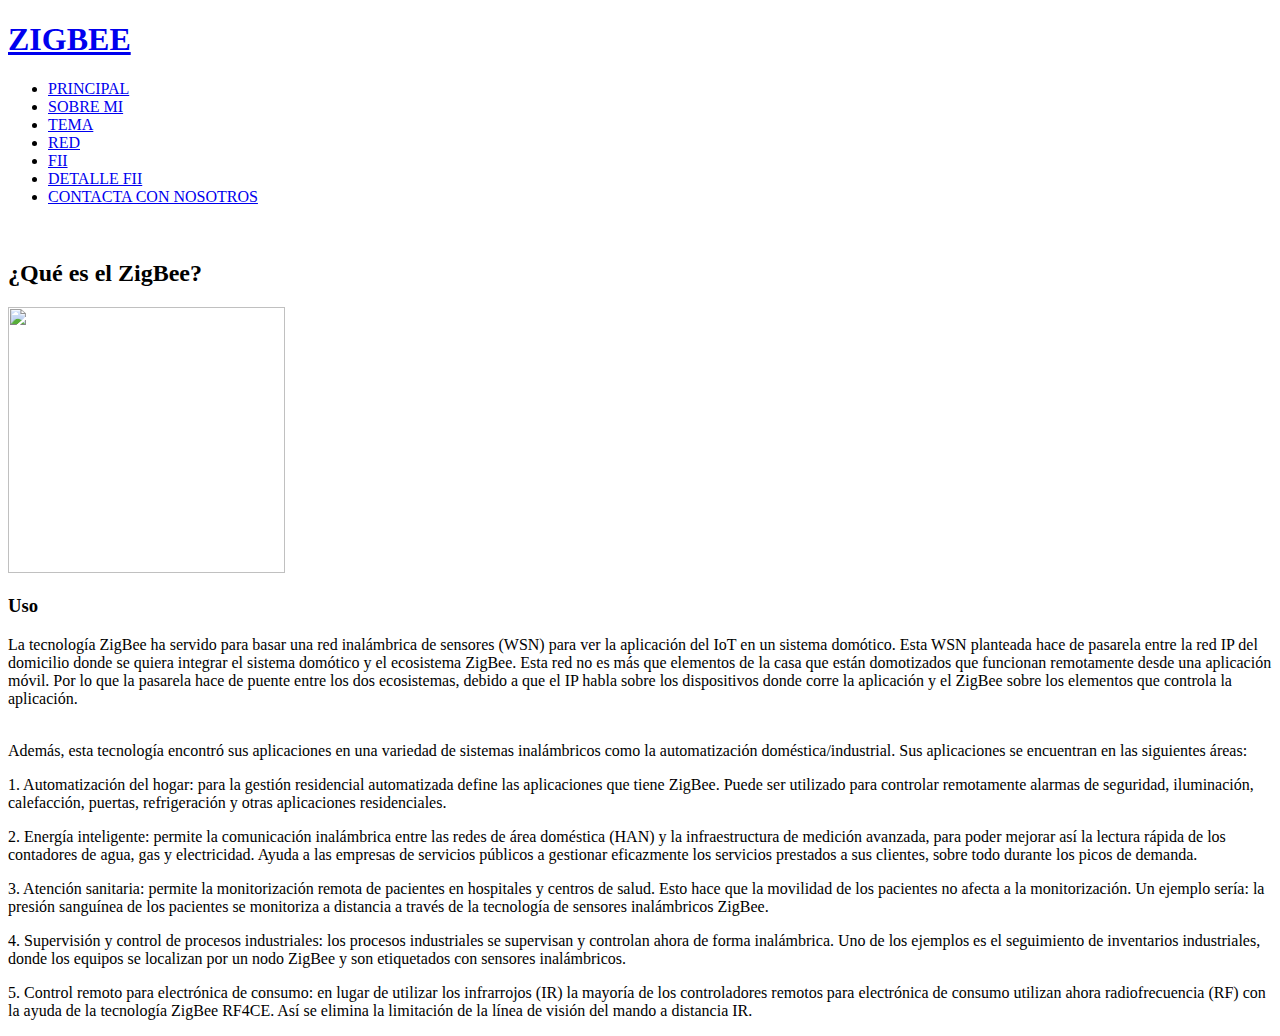
==== index.html @ f729e25a "Create index.html" ====
<!DOCTYPE html>
<html >
<head>
<title>Proyecto</title>
<link href="css/style.css" rel="stylesheet"/>
</head>
<body>
    <div id="wrapper">
       <div id="branding">
       <h1 class="logo"><a href="#">ZIGBEE</a></h1>
       <ul class="topNav">
            <li><a href="./index.html">PRINCIPAL</li>
            <li><a href="./Partes/Sobre mi.html">SOBRE MI</a></li>
            <li><a href="./Partes/Tema.html">TEMA</a></li>
            <li><a href="./Partes/Red.html">RED</a></li>
            <li><a href="./Partes/FII.html">FII</a></li>
              <li><a href="Partes/detalle FII.html">DETALLE FII</a></li>
            <li><a href="./Partes/Contactanos.html">CONTACTA CON NOSOTROS</a></li>
          </ul><br class="clear" />
 <div id="contant">
    <div class="contant_1">
	<div class="contant_1_left">
	  <h2>
        ¿Qué es el ZigBee?
      </h2>
    <img src="imagenes/C: Zigbee__01.png" width="277" height="266" alt="" />
    <h3>Uso</h3>
    <p> La tecnología ZigBee ha servido para basar una red inalámbrica de sensores (WSN) para ver la aplicación del IoT en un sistema domótico. Esta WSN planteada hace de pasarela entre la red IP del domicilio donde se quiera integrar el sistema domótico y el ecosistema ZigBee. Esta red no es más que elementos de la casa que están domotizados que funcionan remotamente desde una aplicación móvil. Por lo que la pasarela hace de puente entre los dos ecosistemas, debido a que el IP habla sobre los dispositivos donde corre la aplicación y el ZigBee sobre los elementos que controla la aplicación.  <br /><br />
    <p>Además, esta tecnología encontró sus aplicaciones en una variedad de sistemas inalámbricos como la automatización doméstica/industrial. Sus aplicaciones se encuentran en las siguientes áreas:</p>
    <p>1.	Automatización del hogar: para la gestión residencial automatizada define las aplicaciones que tiene ZigBee. Puede ser utilizado para controlar remotamente alarmas de seguridad, iluminación, calefacción, puertas, refrigeración y otras aplicaciones residenciales.</p>
    <p>2.	Energía inteligente: permite la comunicación inalámbrica entre las redes de área doméstica (HAN) y la infraestructura de medición avanzada, para poder mejorar así la lectura rápida de los contadores de agua, gas y electricidad. Ayuda a las empresas de servicios públicos a gestionar eficazmente los servicios prestados a sus clientes, sobre todo durante los picos de demanda.</p>
    <p>3.	Atención sanitaria: permite la monitorización remota de pacientes en hospitales y centros de salud. Esto hace que la movilidad de los pacientes no afecta a la monitorización. Un ejemplo sería: la presión sanguínea de los pacientes se monitoriza a distancia a través de la tecnología de sensores inalámbricos ZigBee.</p>
    <p>4.	Supervisión y control de procesos industriales: los procesos industriales se supervisan y controlan ahora de forma inalámbrica. Uno de los ejemplos es el seguimiento de inventarios industriales, donde los equipos se localizan por un nodo ZigBee y son etiquetados con sensores inalámbricos.</p>
    <p>5.	Control remoto para electrónica de consumo: en lugar de utilizar los infrarrojos (IR) la mayoría de los controladores remotos para electrónica de consumo utilizan ahora radiofrecuencia (RF) con la ayuda de la tecnología ZigBee RF4CE.  Así se elimina la limitación de la línea de visión del mando a distancia IR.</p>
    </div>
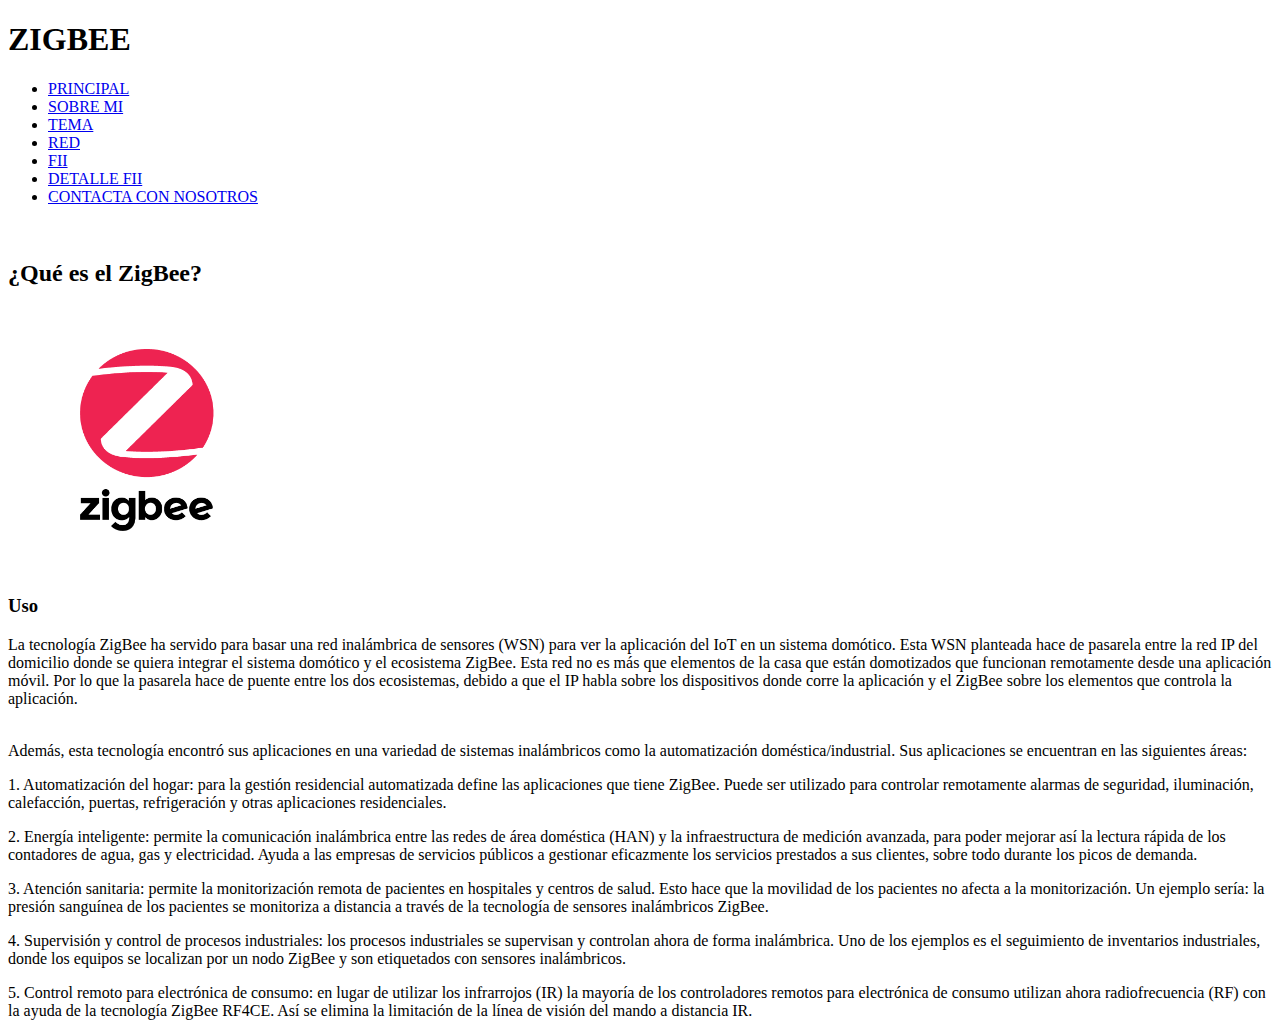
==== commit db318e2d: "Update index.html" ====
--- a/index.html
+++ b/index.html
@@ -1,13 +1,13 @@
 <!DOCTYPE html>
 <html >
 <head>
-<title>Proyecto</title>
+<title>ProyectoWeb_Ana</title>
 <link href="css/style.css" rel="stylesheet"/>
 </head>
 <body>
     <div id="wrapper">
        <div id="branding">
-       <h1 class="logo"><a href="#">ZIGBEE</a></h1>
+       <h1>ZIGBEE</h1>
        <ul class="topNav">
             <li><a href="./index.html">PRINCIPAL</li>
             <li><a href="./Partes/Sobre mi.html">SOBRE MI</a></li>
@@ -16,14 +16,13 @@
             <li><a href="./Partes/FII.html">FII</a></li>
               <li><a href="Partes/detalle FII.html">DETALLE FII</a></li>
             <li><a href="./Partes/Contactanos.html">CONTACTA CON NOSOTROS</a></li>
-          </ul><br class="clear" />
+        </ul><br class="clear" />
  <div id="contant">
     <div class="contant_1">
 	<div class="contant_1_left">
-	  <h2>
-        ¿Qué es el ZigBee?
-      </h2>
-    <img src="imagenes/C: Zigbee__01.png" width="277" height="266" alt="" />
+
+	  <h2>¿Qué es el ZigBee?</h2>
+    <img src="Imagenes/Zigbee__01.png" width="277" height="266" alt="" />
     <h3>Uso</h3>
     <p> La tecnología ZigBee ha servido para basar una red inalámbrica de sensores (WSN) para ver la aplicación del IoT en un sistema domótico. Esta WSN planteada hace de pasarela entre la red IP del domicilio donde se quiera integrar el sistema domótico y el ecosistema ZigBee. Esta red no es más que elementos de la casa que están domotizados que funcionan remotamente desde una aplicación móvil. Por lo que la pasarela hace de puente entre los dos ecosistemas, debido a que el IP habla sobre los dispositivos donde corre la aplicación y el ZigBee sobre los elementos que controla la aplicación.  <br /><br />
     <p>Además, esta tecnología encontró sus aplicaciones en una variedad de sistemas inalámbricos como la automatización doméstica/industrial. Sus aplicaciones se encuentran en las siguientes áreas:</p>
@@ -32,4 +31,6 @@
     <p>3.	Atención sanitaria: permite la monitorización remota de pacientes en hospitales y centros de salud. Esto hace que la movilidad de los pacientes no afecta a la monitorización. Un ejemplo sería: la presión sanguínea de los pacientes se monitoriza a distancia a través de la tecnología de sensores inalámbricos ZigBee.</p>
     <p>4.	Supervisión y control de procesos industriales: los procesos industriales se supervisan y controlan ahora de forma inalámbrica. Uno de los ejemplos es el seguimiento de inventarios industriales, donde los equipos se localizan por un nodo ZigBee y son etiquetados con sensores inalámbricos.</p>
     <p>5.	Control remoto para electrónica de consumo: en lugar de utilizar los infrarrojos (IR) la mayoría de los controladores remotos para electrónica de consumo utilizan ahora radiofrecuencia (RF) con la ayuda de la tecnología ZigBee RF4CE.  Así se elimina la limitación de la línea de visión del mando a distancia IR.</p>
-    </div>
+  </div>
+</body>
+</html>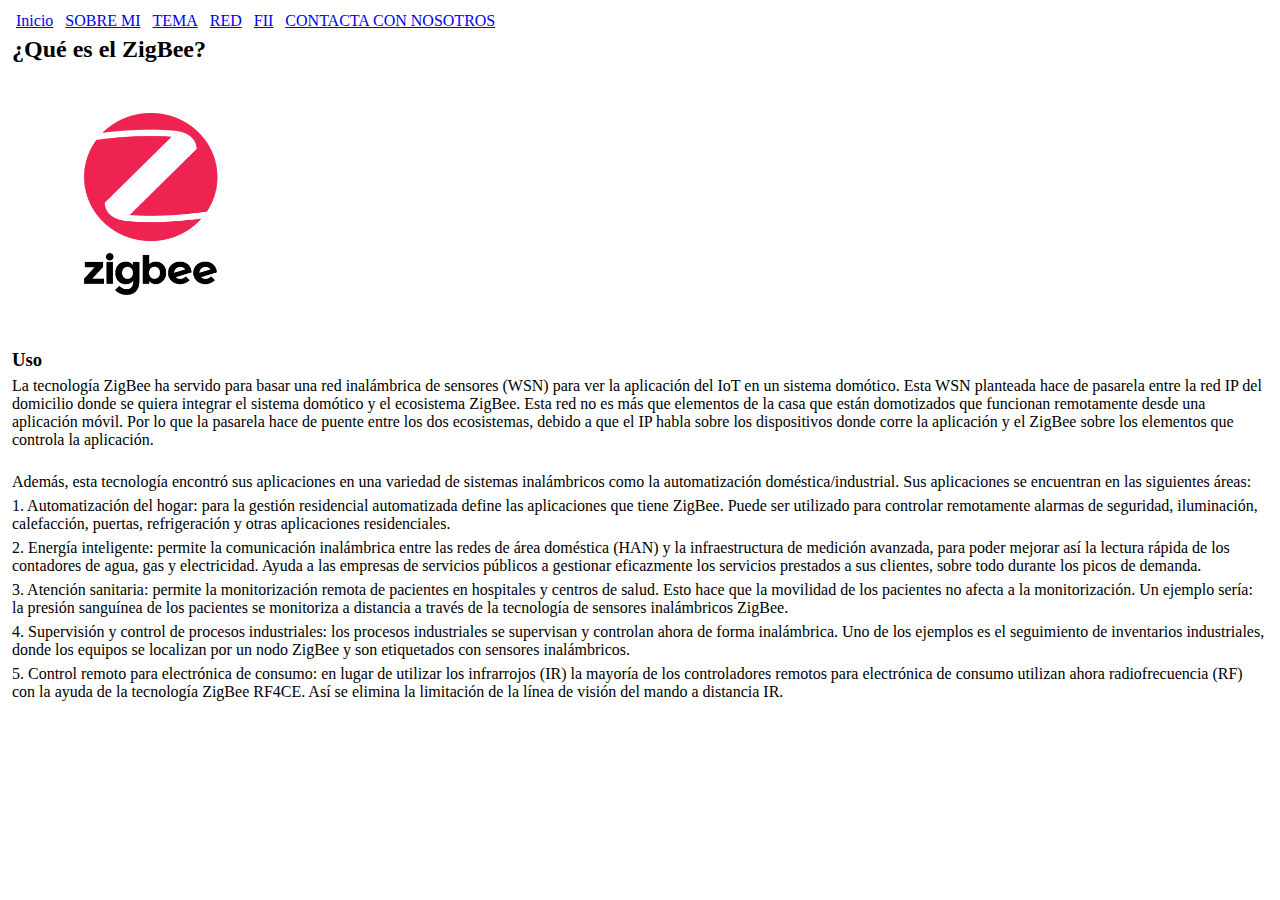
==== commit 86fcd248: "Update index.html" ====
--- a/index.html
+++ b/index.html
@@ -2,25 +2,17 @@
 <html >
 <head>
 <title>ProyectoWeb_Ana</title>
-<link href="css/style.css" rel="stylesheet"/>
+<link href="./Css/style.css" rel="stylesheet"/>
 </head>
 <body>
-    <div id="wrapper">
-       <div id="branding">
-       <h1>ZIGBEE</h1>
-       <ul class="topNav">
-            <li><a href="./index.html">PRINCIPAL</li>
-            <li><a href="./Partes/Sobre mi.html">SOBRE MI</a></li>
-            <li><a href="./Partes/Tema.html">TEMA</a></li>
-            <li><a href="./Partes/Red.html">RED</a></li>
-            <li><a href="./Partes/FII.html">FII</a></li>
-              <li><a href="Partes/detalle FII.html">DETALLE FII</a></li>
-            <li><a href="./Partes/Contactanos.html">CONTACTA CON NOSOTROS</a></li>
-        </ul><br class="clear" />
- <div id="contant">
-    <div class="contant_1">
-	<div class="contant_1_left">
-
+<div class="navbar">
+  <a class="active" href="./index.html">Inicio</a>
+  <a href="./Partes/Sobre mi.html">SOBRE MI</a>
+  <a href="./Partes/Tema.html">TEMA</a>
+  <a href="./Partes/Red.html">RED</a>
+  <a href="./Partes/FII.html">FII</a>
+  <a href="./Partes/Contactanos.html">CONTACTA CON NOSOTROS</a>
+</div>
 	  <h2>¿Qué es el ZigBee?</h2>
     <img src="Imagenes/Zigbee__01.png" width="277" height="266" alt="" />
     <h3>Uso</h3>
--- a/Css/style.css
+++ b/Css/style.css
@@ -0,0 +1,4 @@
+* {
+    margin: 2px;
+    padding: 2px;
+}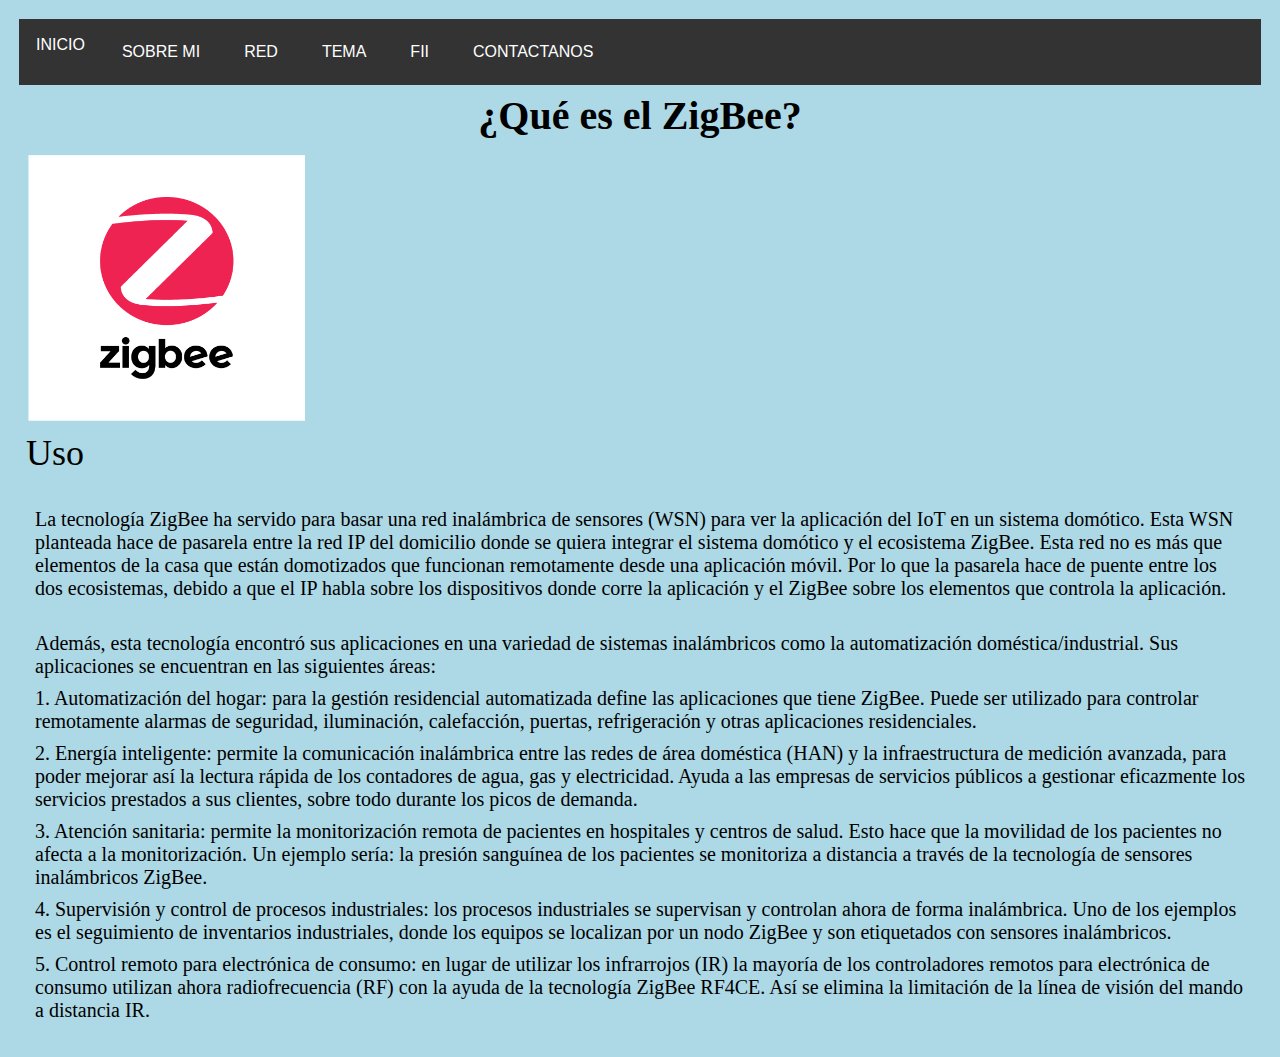
==== commit 0706968e: "Update index.html" ====
--- a/index.html
+++ b/index.html
@@ -5,17 +5,33 @@
 <link href="./Css/style.css" rel="stylesheet"/>
 </head>
 <body>
-<div class="navbar">
-  <a class="active" href="./index.html">Inicio</a>
-  <a href="./Partes/Sobre mi.html">SOBRE MI</a>
-  <a href="./Partes/Tema.html">TEMA</a>
-  <a href="./Partes/Red.html">RED</a>
-  <a href="./Partes/FII.html">FII</a>
-  <a href="./Partes/Contactanos.html">CONTACTA CON NOSOTROS</a>
-</div>
-	  <h2>¿Qué es el ZigBee?</h2>
+  <div class="navbar">
+    <a href="./index.html">INICIO</a>
+    <div class="subnav">
+      <a href="./Partes/Sobre mi.html">SOBRE MI </a>
+    </div>
+    <div class="subnav">
+      <a href="./Partes/Red.html">RED </a>
+    </div>
+    <div class="subnav">
+      <a href="./Partes/Tema.html">TEMA</a>
+    </div>
+    <div class="subnav">
+      <a href="./Partes/FII.html">FII </a>
+      <div class="subnav-content">
+        <a href="./Partes/detalle FII.html">DETALLE</a>
+      </div>
+    </div>
+    <div class="subnav">
+      <a href="./Partes/Contactanos.html">CONTACTANOS</a>
+    </div>
+  </div>
+  
+	<h2>¿Qué es el ZigBee?</h2>
+  <div>
     <img src="Imagenes/Zigbee__01.png" width="277" height="266" alt="" />
     <h3>Uso</h3>
+    <div class=".sideBar p">
     <p> La tecnología ZigBee ha servido para basar una red inalámbrica de sensores (WSN) para ver la aplicación del IoT en un sistema domótico. Esta WSN planteada hace de pasarela entre la red IP del domicilio donde se quiera integrar el sistema domótico y el ecosistema ZigBee. Esta red no es más que elementos de la casa que están domotizados que funcionan remotamente desde una aplicación móvil. Por lo que la pasarela hace de puente entre los dos ecosistemas, debido a que el IP habla sobre los dispositivos donde corre la aplicación y el ZigBee sobre los elementos que controla la aplicación.  <br /><br />
     <p>Además, esta tecnología encontró sus aplicaciones en una variedad de sistemas inalámbricos como la automatización doméstica/industrial. Sus aplicaciones se encuentran en las siguientes áreas:</p>
     <p>1.	Automatización del hogar: para la gestión residencial automatizada define las aplicaciones que tiene ZigBee. Puede ser utilizado para controlar remotamente alarmas de seguridad, iluminación, calefacción, puertas, refrigeración y otras aplicaciones residenciales.</p>
--- a/Css/style.css
+++ b/Css/style.css
@@ -1,4 +1,124 @@
 * {
-    margin: 2px;
+    margin: 5px;
     padding: 2px;
-}+}
+body 
+{
+    background-color: lightblue;
+  }
+  
+  /* Estilo para los encabezados */
+  h1 {
+    color: white;
+    text-align: center;
+  }
+  
+  /* Estilo para los párrafos */
+  p {
+    font-family: 'Times New Roman', Times, serif;
+    font-size: 20px;
+  }
+  .navbar {
+    overflow: hidden;
+    background-color: #333;
+    font-family: Arial;
+  }
+  
+  /* Estilo para los enlaces del menú */
+  .navbar a {
+    float: left;
+    font-size: 16px;
+    color: white;
+    text-align: center;
+    padding: 14px 16px;
+    text-decoration: none;
+  }
+  
+  /* Estilo para los enlaces al pasar el cursor */
+  .navbar a:hover {
+    background-color: #ddd;
+    color: black;
+  }
+
+  .navbar {
+    overflow: hidden;
+    background-color: #333;
+  }
+  
+  .navbar a {
+    float: left;
+    font-size: 16px;
+    color: white;
+    text-align: center;
+    padding: 10px 10px;
+    text-decoration: none;
+  }
+  
+  .subnav {
+    float: left;
+    overflow: hidden;
+  }
+  
+  .subnav .subnavbtn {
+    font-size: 16px;
+    border: none;
+    outline: none;
+    color: white;
+    padding: 10px 10px;
+    background-color: inherit;
+    font-family: inherit;
+    margin: 0;
+  }
+  
+  .navbar a:hover, .subnav:hover .subnavbtn {
+    background-color: lightblue;
+  }
+  
+  .subnav-content {
+    display: none;
+    position: relative;
+    left: 0;
+    background-color: rgb(52, 135, 163);
+    width: 100%;
+    z-index: 1;
+  }
+
+  .subnav-content a {
+    float: left;
+    color: white;
+    text-decoration: none;
+  }
+  
+  .subnav-content a:hover {
+    background-color: #eee;
+    color: black;
+  }
+  
+  .subnav:hover .subnav-content {
+    display: block;
+  }
+
+  #contant {
+	width:960px;
+  }
+  h2 {
+    color: black;
+    text-align: center;
+    font-size: 40px;
+  }
+  h3 {
+	margin:0px;
+	padding:0px;
+  font-family:'Times New Roman', Times, serif;
+	font-size:36px;
+	color:#000000;
+	font-weight:normal;
+	padding-left:5px;
+	padding-bottom:20px;
+  }
+  .sideBar p{
+  clear:right;
+  margin-bottom:15px;
+  text-align: left;
+  vertical-align: top;
+  }
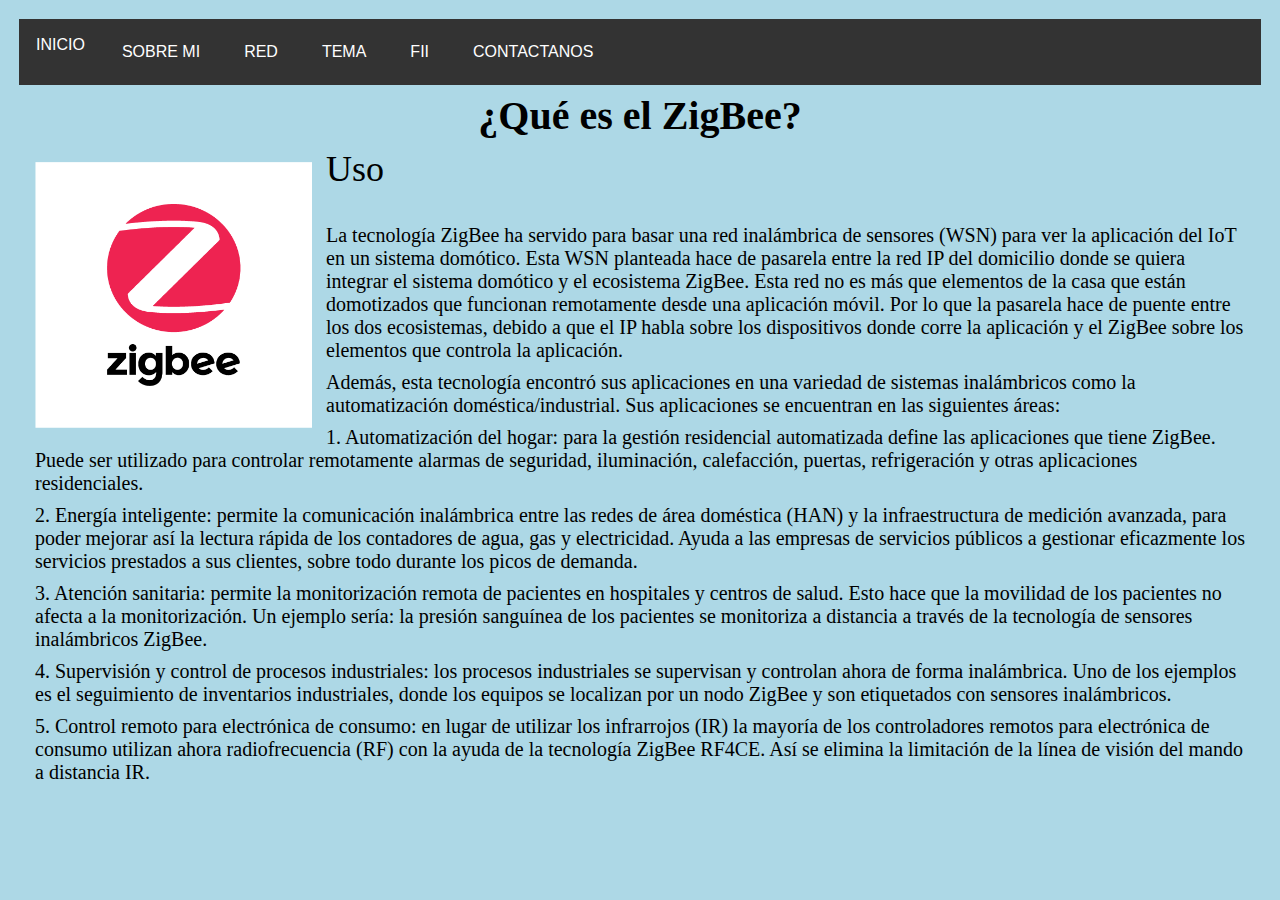
==== commit 99abec55: "Update index.html" ====
--- a/index.html
+++ b/index.html
@@ -29,10 +29,13 @@
   
 	<h2>¿Qué es el ZigBee?</h2>
   <div>
-    <img src="Imagenes/Zigbee__01.png" width="277" height="266" alt="" />
+    <div style="float: left">
+      <img id="image" src="Imagenes/Zigbee__01.png" width="277" height="266" alt="" />
+    </div>
     <h3>Uso</h3>
     <div class=".sideBar p">
-    <p> La tecnología ZigBee ha servido para basar una red inalámbrica de sensores (WSN) para ver la aplicación del IoT en un sistema domótico. Esta WSN planteada hace de pasarela entre la red IP del domicilio donde se quiera integrar el sistema domótico y el ecosistema ZigBee. Esta red no es más que elementos de la casa que están domotizados que funcionan remotamente desde una aplicación móvil. Por lo que la pasarela hace de puente entre los dos ecosistemas, debido a que el IP habla sobre los dispositivos donde corre la aplicación y el ZigBee sobre los elementos que controla la aplicación.  <br /><br />
+    <p> La tecnología ZigBee ha servido para basar una red inalámbrica de sensores (WSN) para ver la aplicación del IoT en un sistema domótico. Esta WSN planteada hace de pasarela entre la red IP del domicilio donde se quiera integrar el sistema domótico y el ecosistema ZigBee. Esta red no es más que elementos de la casa que están domotizados que funcionan remotamente desde una aplicación móvil. Por lo que la pasarela hace de puente entre los dos ecosistemas, debido a que el IP habla sobre los dispositivos donde corre la aplicación y el ZigBee sobre los elementos que controla la aplicación.  </p>
+    
     <p>Además, esta tecnología encontró sus aplicaciones en una variedad de sistemas inalámbricos como la automatización doméstica/industrial. Sus aplicaciones se encuentran en las siguientes áreas:</p>
     <p>1.	Automatización del hogar: para la gestión residencial automatizada define las aplicaciones que tiene ZigBee. Puede ser utilizado para controlar remotamente alarmas de seguridad, iluminación, calefacción, puertas, refrigeración y otras aplicaciones residenciales.</p>
     <p>2.	Energía inteligente: permite la comunicación inalámbrica entre las redes de área doméstica (HAN) y la infraestructura de medición avanzada, para poder mejorar así la lectura rápida de los contadores de agua, gas y electricidad. Ayuda a las empresas de servicios públicos a gestionar eficazmente los servicios prestados a sus clientes, sobre todo durante los picos de demanda.</p>
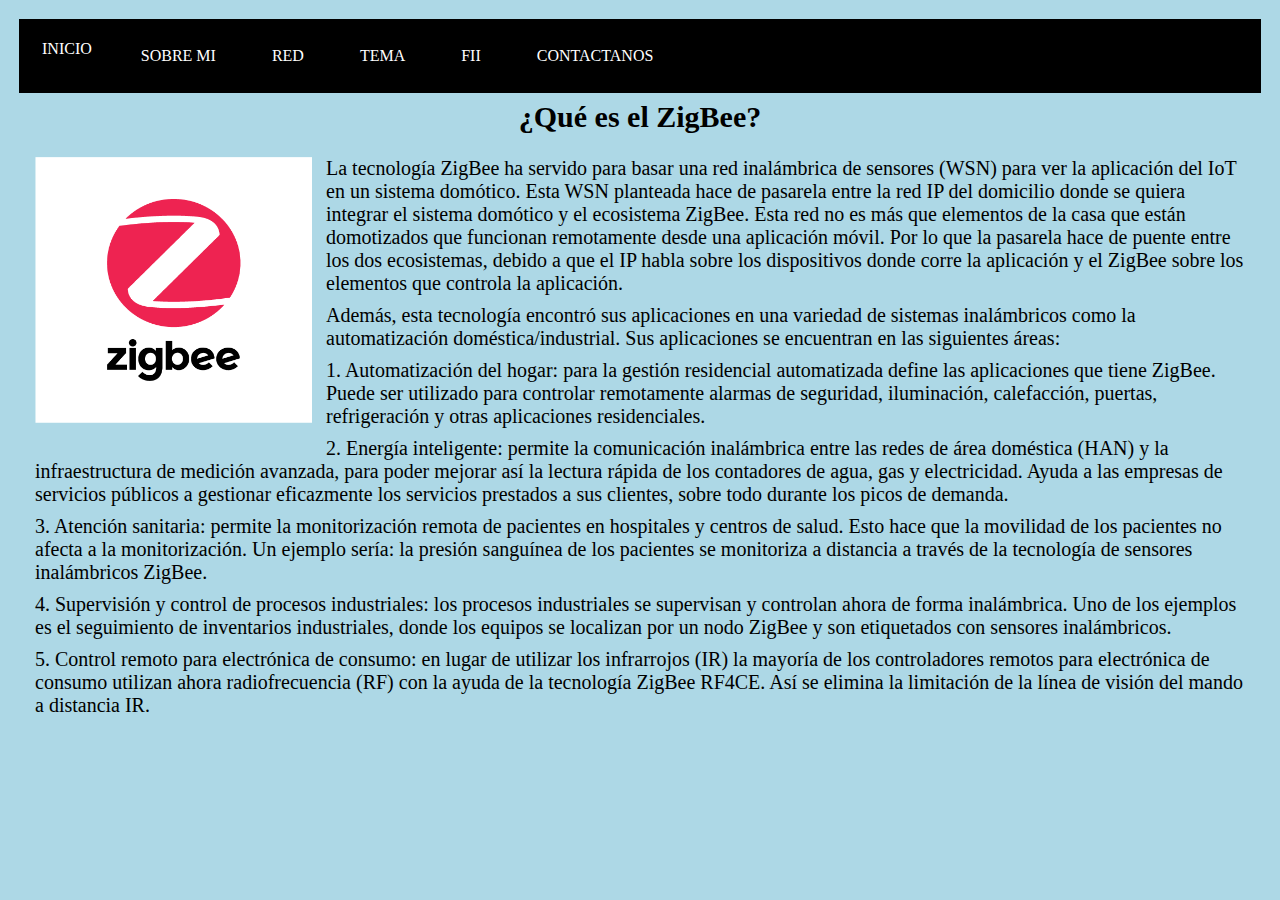
==== commit 59dfaac9: "Update index.html" ====
--- a/index.html
+++ b/index.html
@@ -32,7 +32,6 @@
     <div style="float: left">
       <img id="image" src="Imagenes/Zigbee__01.png" width="277" height="266" alt="" />
     </div>
-    <h3>Uso</h3>
     <div class=".sideBar p">
     <p> La tecnología ZigBee ha servido para basar una red inalámbrica de sensores (WSN) para ver la aplicación del IoT en un sistema domótico. Esta WSN planteada hace de pasarela entre la red IP del domicilio donde se quiera integrar el sistema domótico y el ecosistema ZigBee. Esta red no es más que elementos de la casa que están domotizados que funcionan remotamente desde una aplicación móvil. Por lo que la pasarela hace de puente entre los dos ecosistemas, debido a que el IP habla sobre los dispositivos donde corre la aplicación y el ZigBee sobre los elementos que controla la aplicación.  </p>
     
--- a/Css/style.css
+++ b/Css/style.css
@@ -2,111 +2,95 @@
     margin: 5px;
     padding: 2px;
 }
-body 
+body
 {
-    background-color: lightblue;
+  background-color: lightblue;
+}
+
+h1 {
+  color: black;
+  text-align: center;
+}
+  
+p {
+  font-family: 'Times New Roman', Times, serif;
+  font-size: 20px;
+}
+
+.navbar {
+  overflow: hidden;
+  background-color: black;
+  font-family: 'Times New Roman', Times, serif;
+  
+}
+  
+.navbar a {
+  float: left;
+  font-size: 16px;
+  color: white;
+  text-align: center;
+  padding: 14px 16px;
+  text-decoration: none;
+}
+
+.navbar a:hover {
+  background-color: #ddd;
+  color: black;
+}
+  
+.subnav {
+  float: left;
+  overflow: hidden;
+}
+  
+.subnav .subnavbtn {
+  font-size: 16px;
+  border: none;
+  outline: none;
+  color: white;
+  padding: 10px 10px;
+  background-color: inherit;
+  font-family: inherit;
+  margin: 0;
+}
+  
+.navbar a:hover, .subnav:hover .subnavbtn {
+  background-color: lightcyan;
+}
+  
+.subnav-content {
+  display: none;
+  position: relative;
+  left: 0;
+  background-color: rgb(52, 135, 163);
+  width: 100%;
+  z-index: 1;
+}
+
+.subnav-content a {
+  float: left;
+  color: white;
+  text-decoration: none;
+}
+  
+.subnav-content a:hover {
+  background-color: #eee;
+  color: black;
+}
+  
+.subnav:hover .subnav-content {
+  display: block;
+}
+
+#contant {
+	width:960px;
+}
+h2 {
+  color: black;
+  text-align: center;
+  font-size: 30px;
   }
-  
-  /* Estilo para los encabezados */
-  h1 {
-    color: white;
-    text-align: center;
-  }
-  
-  /* Estilo para los párrafos */
-  p {
-    font-family: 'Times New Roman', Times, serif;
-    font-size: 20px;
-  }
-  .navbar {
-    overflow: hidden;
-    background-color: #333;
-    font-family: Arial;
-  }
-  
-  /* Estilo para los enlaces del menú */
-  .navbar a {
-    float: left;
-    font-size: 16px;
-    color: white;
-    text-align: center;
-    padding: 14px 16px;
-    text-decoration: none;
-  }
-  
-  /* Estilo para los enlaces al pasar el cursor */
-  .navbar a:hover {
-    background-color: #ddd;
-    color: black;
-  }
-
-  .navbar {
-    overflow: hidden;
-    background-color: #333;
-  }
-  
-  .navbar a {
-    float: left;
-    font-size: 16px;
-    color: white;
-    text-align: center;
-    padding: 10px 10px;
-    text-decoration: none;
-  }
-  
-  .subnav {
-    float: left;
-    overflow: hidden;
-  }
-  
-  .subnav .subnavbtn {
-    font-size: 16px;
-    border: none;
-    outline: none;
-    color: white;
-    padding: 10px 10px;
-    background-color: inherit;
-    font-family: inherit;
-    margin: 0;
-  }
-  
-  .navbar a:hover, .subnav:hover .subnavbtn {
-    background-color: lightblue;
-  }
-  
-  .subnav-content {
-    display: none;
-    position: relative;
-    left: 0;
-    background-color: rgb(52, 135, 163);
-    width: 100%;
-    z-index: 1;
-  }
-
-  .subnav-content a {
-    float: left;
-    color: white;
-    text-decoration: none;
-  }
-  
-  .subnav-content a:hover {
-    background-color: #eee;
-    color: black;
-  }
-  
-  .subnav:hover .subnav-content {
-    display: block;
-  }
-
-  #contant {
-	width:960px;
-  }
-  h2 {
-    color: black;
-    text-align: center;
-    font-size: 40px;
-  }
-  h3 {
+h3 {
 	margin:0px;
 	padding:0px;
   font-family:'Times New Roman', Times, serif;
@@ -115,10 +99,78 @@
 	font-weight:normal;
 	padding-left:5px;
 	padding-bottom:20px;
-  }
-  .sideBar p{
+  text-align: left;
+}
+.sideBar p{
   clear:right;
   margin-bottom:15px;
   text-align: left;
   vertical-align: top;
-  }
+}
+
+form {
+  background-color: #f2f2f2;
+  padding: 20px;
+  border-radius: 5px;
+}
+
+label {
+  font-weight: bold;
+}
+
+input[type=text], input[type=email], textarea {
+  width: 100%;
+  padding: 12px 20px;
+  margin: 8px 0;
+  box-sizing: border-box;
+  border: 2px solid #ccc;
+  border-radius: 4px;
+  resize: none;
+}
+
+input[type=submit] {
+  background-color: #4CAF50;
+  color: white;
+  padding: 12px 20px;
+  border: none;
+  border-radius: 4px;
+  cursor: pointer;
+}
+
+input[type=submit]:hover {
+  background-color: #45a049;
+}
+.webpage {
+  width: 50%;
+  margin: auto;
+  padding: 10px;
+  margin-bottom: 10px;
+}
+table {
+  border-collapse: collapse;
+  width: 20%;
+  color: black;
+  font-family: monospace;
+  font-size: 25px;
+  text-align: center;
+  position: absolute;
+  top: 50%;
+  left: 50%;
+  transform: translate(-50%, -50%);
+}
+th {
+  background-color: black;
+  color: white;
+  padding: 10px;
+}
+tr:nth-child(even) {
+  background-color: white
+}
+a {
+  color: black;
+  text-decoration-line: none;
+}
+a :hover{
+  color: rgb(84, 84, 84);
+  text-decoration-line: underline;
+}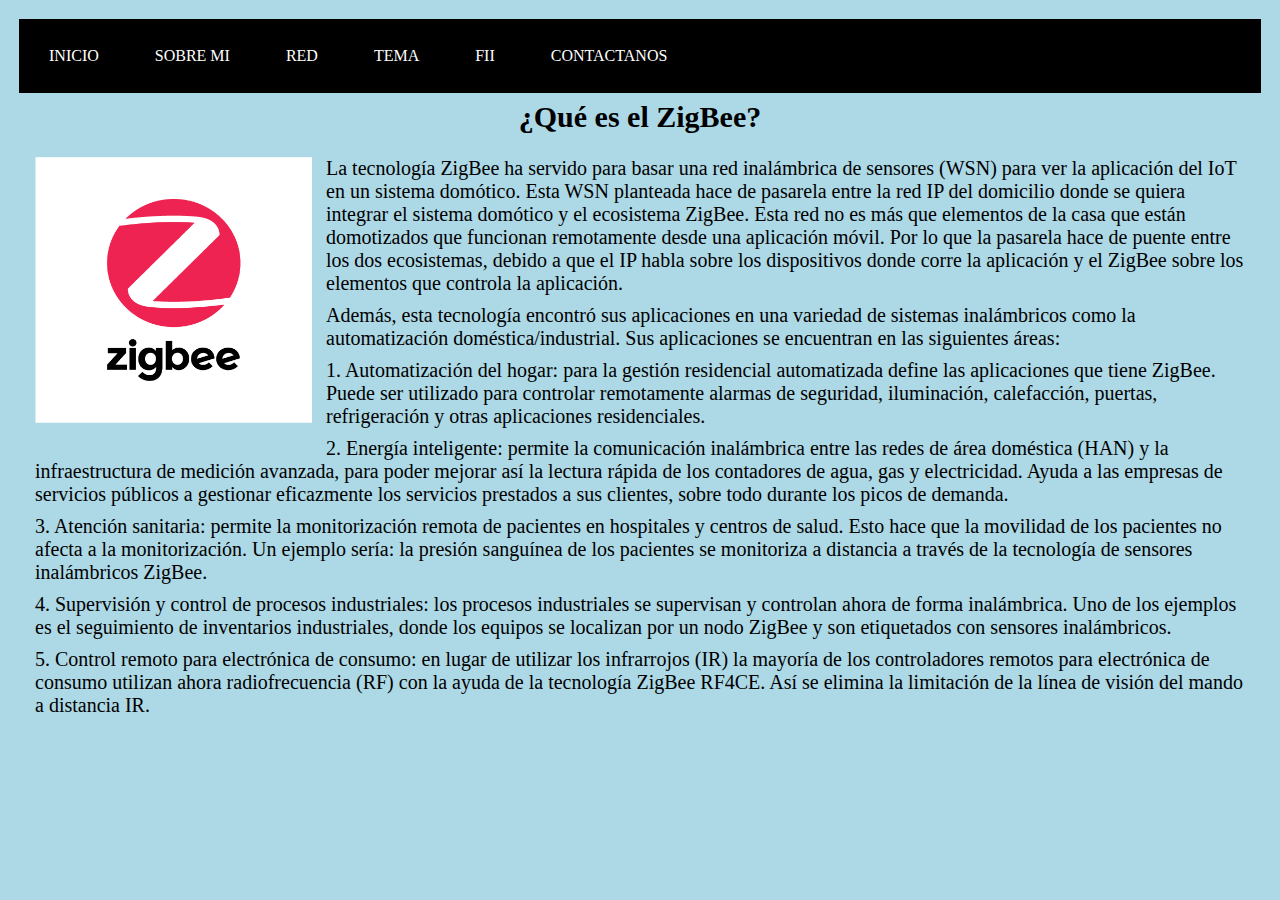
==== commit b2f30f4d: "Update index.html" ====
--- a/index.html
+++ b/index.html
@@ -6,7 +6,9 @@
 </head>
 <body>
   <div class="navbar">
-    <a href="./index.html">INICIO</a>
+    <div class="subnav">
+      <a href="./index.html">INICIO</a>
+    </div>
     <div class="subnav">
       <a href="./Partes/Sobre mi.html">SOBRE MI </a>
     </div>
--- a/Css/style.css
+++ b/Css/style.css
@@ -101,6 +101,18 @@
 	padding-bottom:20px;
   text-align: left;
 }
+
+h4{
+  color: #852453;
+  margin:0px;
+	padding:0px;
+  font-family:'Times New Roman', Times, serif;
+	font-size: 20px;
+	font-weight:normal;
+	padding-left:5px;
+	padding-bottom:0px;
+  text-align: left;
+}
 .sideBar p{
   clear:right;
   margin-bottom:15px;
